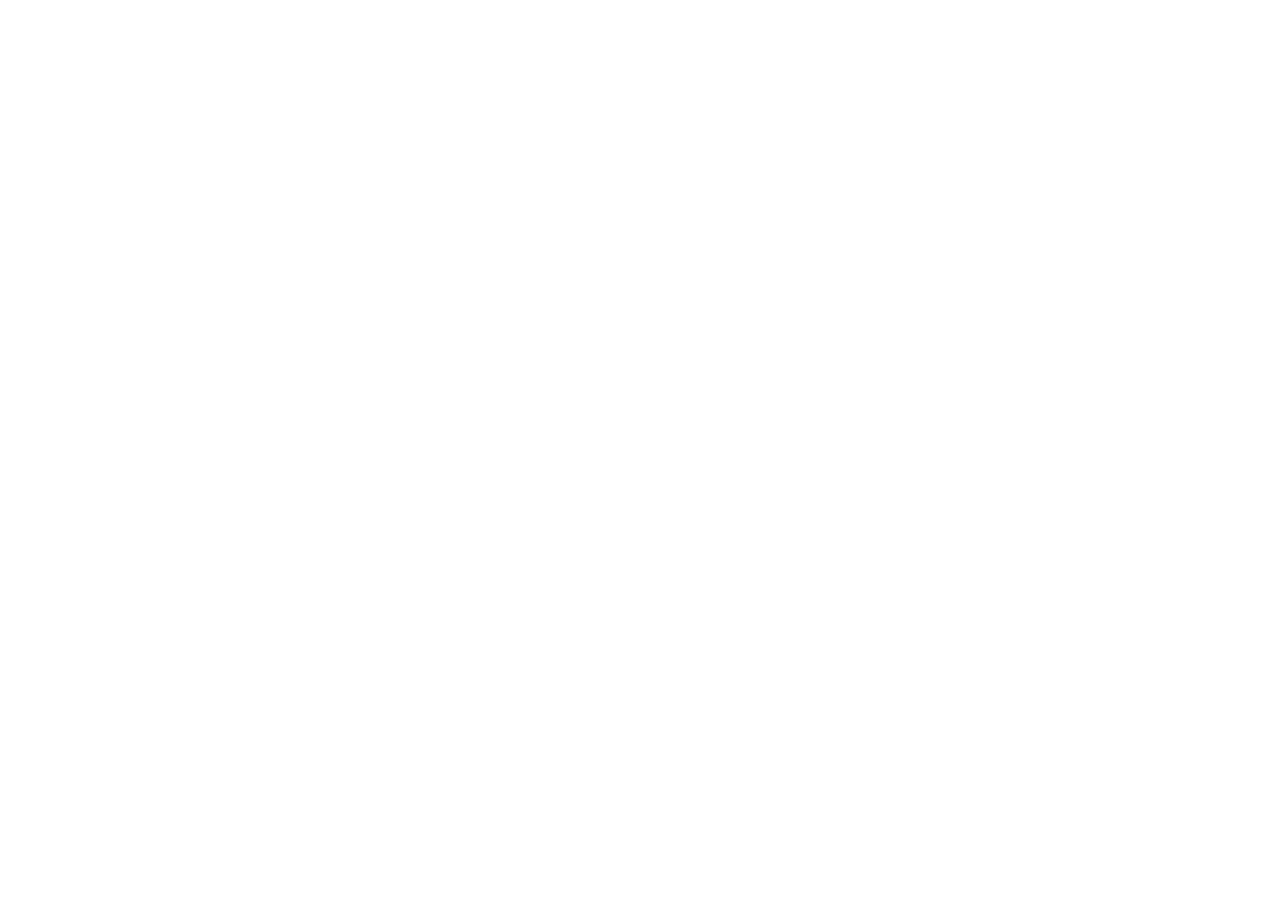
==== index.html @ 0adc20d0 "Initial commit" ====
<!doctype html>
<html>
<link rel="stylesheet" href="style.css">
<head>
  <meta charset="utf-8"/>
  <title>Andrew J. Lonsway Resume</title>
</head>
<body>
  <div id="content"></div>
  <script src="https://cdn.jsdelivr.net/npm/marked/marked.min.js"></script>
  <script>
    fetch("resume.md")
      .then((res) => res.text())
      .then((text) =>  document.getElementById('content').innerHTML = marked.parse(text))
  </script>
</body>
</html>
---- style.css ----
/* interpreted from https://github.com/jasonm23/markdown-css-themes */
/* body */
body {
	margin: 20px auto;
    width: 800px;
	background-color: #fff;
	color: #000;
	font: 13px "Myriad Pro", "Lucida Grande", Lucida, Verdana, sans-serif;
}

/* links */
a:link {
	color: #00f;
	text-decoration: none;
}

a:visited {
	color: #00a;
	text-decoration: none;
}

a:hover {
	color: #f60;
	text-decoration: underline;
}
	
a:active {
	color: #f60;
	text-decoration: underline;
}


/* html tags */

* html code	{
	font-size: 101%;
}

* html pre {
	font-size: 101%;
}

/* code */

pre, code {
	font-size: 11px; font-family: monaco, courier, consolas, monospace;
}

pre {
	margin-top: 5px;
	margin-bottom: 10px;
	border: 1px solid #c7cfd5;
	background: #f1f5f9;
	margin: 20px 0;
	padding: 8px;
	text-align: left;
}

hr {
	color: #919699;
	size: 1;
	width: 100%;
	noshade: "noshade"
}

/* headers */


h1, h2, h3, h4, h5, h6 {
	font-family: "Myriad Pro", "Lucida Grande", Lucida, Verdana, sans-serif;
	font-weight: bold;
}

h1	{
	margin-top: 1em;
	margin-bottom: 15px;
	color: #000;
	font-weight: bold;
	font-size: 30px;
}
h2	{
	margin-top: 1.5em;
	font-size: 24px;
	color: #000;
	padding-bottom: 2px;
}
h3	{
	margin-top: 2em;
	margin-bottom: .5em;
	font-size: 17px;
	color: #000;
	border-bottom: 1px solid #919699;
}
h4	{
	margin-top: 2em;
	margin-bottom: .5em;
	font-size: 15px;
	color: #000;
}
h5	{
	margin-top: 20px;
	margin-bottom: .5em;
    padding: 0;
	font-size: 13px;
	color: #000;
}

h6	{
	margin-top: 20px;
	margin-bottom: .5em;
    padding: 0;
	font-size: 11px;
	color: #000;
}

p {
    margin-top: 0px;
    margin-bottom: 10px;
}

/* lists */

ul	{
	list-style: square outside;
	margin: 0 0 0 30px;
	padding: 0 0 12px 6px;
}

li	{
	margin-top: 7px;
}
	        
ol {
	list-style-type: decimal;
	list-style-position: outside;
	margin: 0 0 0 30px;
	padding: 0 0 12px 6px;
}
	
ol ol {
	list-style-type: lower-alpha;
    list-style-position: outside;
	margin: 7px 0 0 30px;
	padding: 0 0 0 10px;
    }

ul ul {
	margin-left: 40px;
	padding: 0 0 0 6px;
}

li>p { display: inline }
li>p+p { display: block }
li>a+p { display: block }


/* table */

table {
    width: 100%;
	border-top: 1px solid #919699;
	border-left: 1px solid #919699;
	border-spacing: 0;
}
	
table th {
	padding: 4px 8px 4px 8px;
	background: #E2E2E2;
	font-size: 12px;
	border-bottom: 1px solid #919699;
	border-right: 1px solid #919699;
}
table th p {
	font-weight: bold;
	margin-bottom: 0px; 
}
	
table td {
	padding: 8px;
	font-size: 12px;
	vertical-align: top;
	border-bottom: 1px solid #919699;
	border-right: 1px solid #919699;
}
table td p {
	margin-bottom: 0px; 
}
table td p + p  {
	margin-top: 5px; 
}
table td p + p + p {
	margin-top: 5px; 
}

/* forms */

form {
	margin: 0;
}

button {
	margin: 3px 0 10px 0;
}
input {
	vertical-align: middle;
	padding: 0;
	margin: 0 0 5px 0;
}

select {
	vertical-align: middle;
	padding: 0;
	margin: 0 0 3px 0;
}

textarea {
	margin: 0 0 10px 0;
	width: 100%;
}
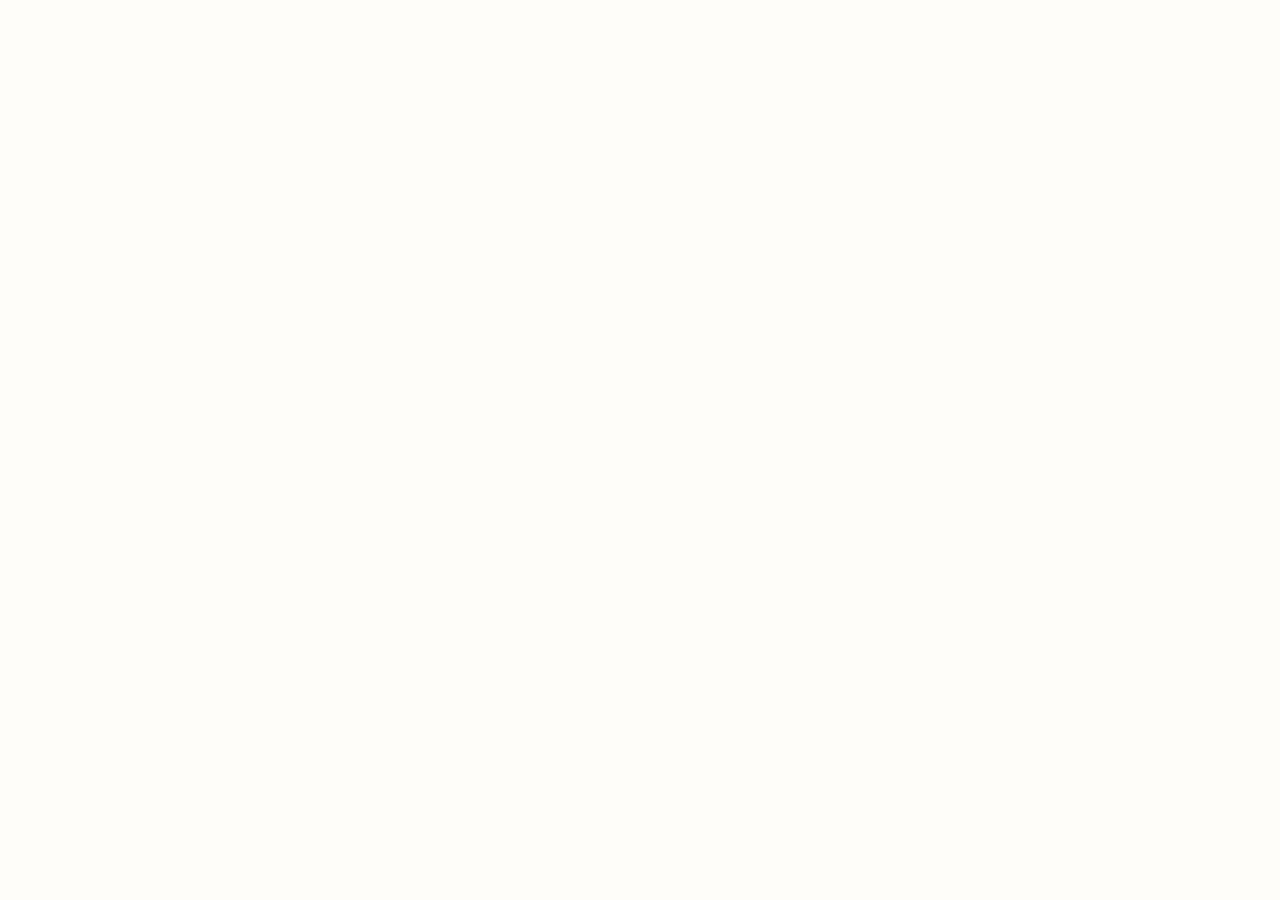
==== commit c1eef970: "Resume update, Feb 2024" ====
--- a/index.html
+++ b/index.html
@@ -6,12 +6,21 @@
   <title>Andrew J. Lonsway Resume</title>
 </head>
 <body>
-  <div id="content"></div>
+  <div>
+
+    <div class="left-content" id="left-content"></div>
+    <div class="right-content" id="right-content"></div>
+  </div>
+  
   <script src="https://cdn.jsdelivr.net/npm/marked/marked.min.js"></script>
   <script>
-    fetch("resume.md")
+    fetch("resume_left.md")
       .then((res) => res.text())
-      .then((text) =>  document.getElementById('content').innerHTML = marked.parse(text))
+      .then((text) =>  document.getElementById('left-content').innerHTML = marked.parse(text))
+    
+      fetch("resume_right.md")
+      .then((res) => res.text())
+      .then((text) =>  document.getElementById('right-content').innerHTML = marked.parse(text))
   </script>
 </body>
 </html>--- a/style.css
+++ b/style.css
@@ -1,21 +1,29 @@
-/* interpreted from https://github.com/jasonm23/markdown-css-themes */
+/* adapted from https://github.com/jasonm23/markdown-css-themes */
 /* body */
+
+/* primary:      #2B2D42 */
+/* secondary:    #2A4D14 */
+/* tertiary:     #818AA3 */
+/* quaternary:   #6BA292 */
+/* background:   #FEFDF9 */
+/* https://coolors.co/2b2d42-2a4d14-818aa3-6ba292-fefdf9 */
+
 body {
 	margin: 20px auto;
-    width: 800px;
-	background-color: #fff;
-	color: #000;
-	font: 13px "Myriad Pro", "Lucida Grande", Lucida, Verdana, sans-serif;
+    width: 1000px;
+	background-color: #FEFDF9;
+	color: #2B2D42;
+	font: 15px "Myriad Pro", "Lucida Grande", Lucida, Verdana, sans-serif;
 }
 
 /* links */
 a:link {
-	color: #00f;
+	color: #818AA3;
 	text-decoration: none;
 }
 
 a:visited {
-	color: #00a;
+	color: #1C5F22;
 	text-decoration: none;
 }
 
@@ -43,21 +51,21 @@
 /* code */
 
 pre, code {
-	font-size: 11px; font-family: monaco, courier, consolas, monospace;
+	font-size: 10px; font-family: monaco, courier, consolas, monospace;
 }
 
 pre {
 	margin-top: 5px;
 	margin-bottom: 10px;
-	border: 1px solid #c7cfd5;
-	background: #f1f5f9;
+	border: 1px solid #9FC490;
+	background: #9FC490;
 	margin: 20px 0;
 	padding: 8px;
 	text-align: left;
 }
 
 hr {
-	color: #919699;
+	color: #2B2D42;
 	size: 1;
 	width: 100%;
 	noshade: "noshade"
@@ -73,49 +81,48 @@
 
 h1	{
 	margin-top: 1em;
-	margin-bottom: 15px;
-	color: #000;
+	margin-bottom: 12px;
+	color: #2B2D42;
 	font-weight: bold;
-	font-size: 30px;
+	font-size: 38px;
 }
 h2	{
-	margin-top: 1.5em;
-	font-size: 24px;
-	color: #000;
+	margin-top: 1em;
+	font-size: 32px;
+	color: #2A4D14;
 	padding-bottom: 2px;
 }
 h3	{
 	margin-top: 2em;
 	margin-bottom: .5em;
-	font-size: 17px;
-	color: #000;
-	border-bottom: 1px solid #919699;
+	font-size: 22px;
+	border-bottom: 3px solid #2A4D14;
 }
 h4	{
-	margin-top: 2em;
-	margin-bottom: .5em;
-	font-size: 15px;
-	color: #000;
+	margin-top: 1em;
+	margin-bottom: .25em;
+	font-size: 20px;
+	color: #2B2D42;
 }
 h5	{
-	margin-top: 20px;
+	margin-top: 1em;
 	margin-bottom: .5em;
     padding: 0;
-	font-size: 13px;
-	color: #000;
+	font-size: 20px;
+	color: #818AA3;
 }
 
 h6	{
-	margin-top: 20px;
+	margin-top: 1px;
 	margin-bottom: .5em;
     padding: 0;
-	font-size: 11px;
-	color: #000;
+	font-size: 15px;
+	color: #2B2D42;
 }
 
 p {
     margin-top: 0px;
-    margin-bottom: 10px;
+    margin-bottom: 5px;
 }
 
 /* lists */
@@ -158,8 +165,8 @@
 
 table {
     width: 100%;
-	border-top: 1px solid #919699;
-	border-left: 1px solid #919699;
+	border-top: 1px solid #2B2D42;
+	border-left: 1px solid #2B2D42;
 	border-spacing: 0;
 }
 	
@@ -167,8 +174,8 @@
 	padding: 4px 8px 4px 8px;
 	background: #E2E2E2;
 	font-size: 12px;
-	border-bottom: 1px solid #919699;
-	border-right: 1px solid #919699;
+	border-bottom: 1px solid #2B2D42;
+	border-right: 1px solid #2B2D42;
 }
 table th p {
 	font-weight: bold;
@@ -179,8 +186,8 @@
 	padding: 8px;
 	font-size: 12px;
 	vertical-align: top;
-	border-bottom: 1px solid #919699;
-	border-right: 1px solid #919699;
+	border-bottom: 1px solid #2B2D42;
+	border-right: 1px solid #2B2D42;
 }
 table td p {
 	margin-bottom: 0px; 
@@ -216,4 +223,20 @@
 textarea {
 	margin: 0 0 10px 0;
 	width: 100%;
-}+}
+
+/* bullet point color */
+li::marker {
+	color: #6BA292
+}
+
+.left-content {
+	width: 400px;
+	float: left;
+}
+
+.right-content {
+	width: 500px;
+	float: right;
+}
+
